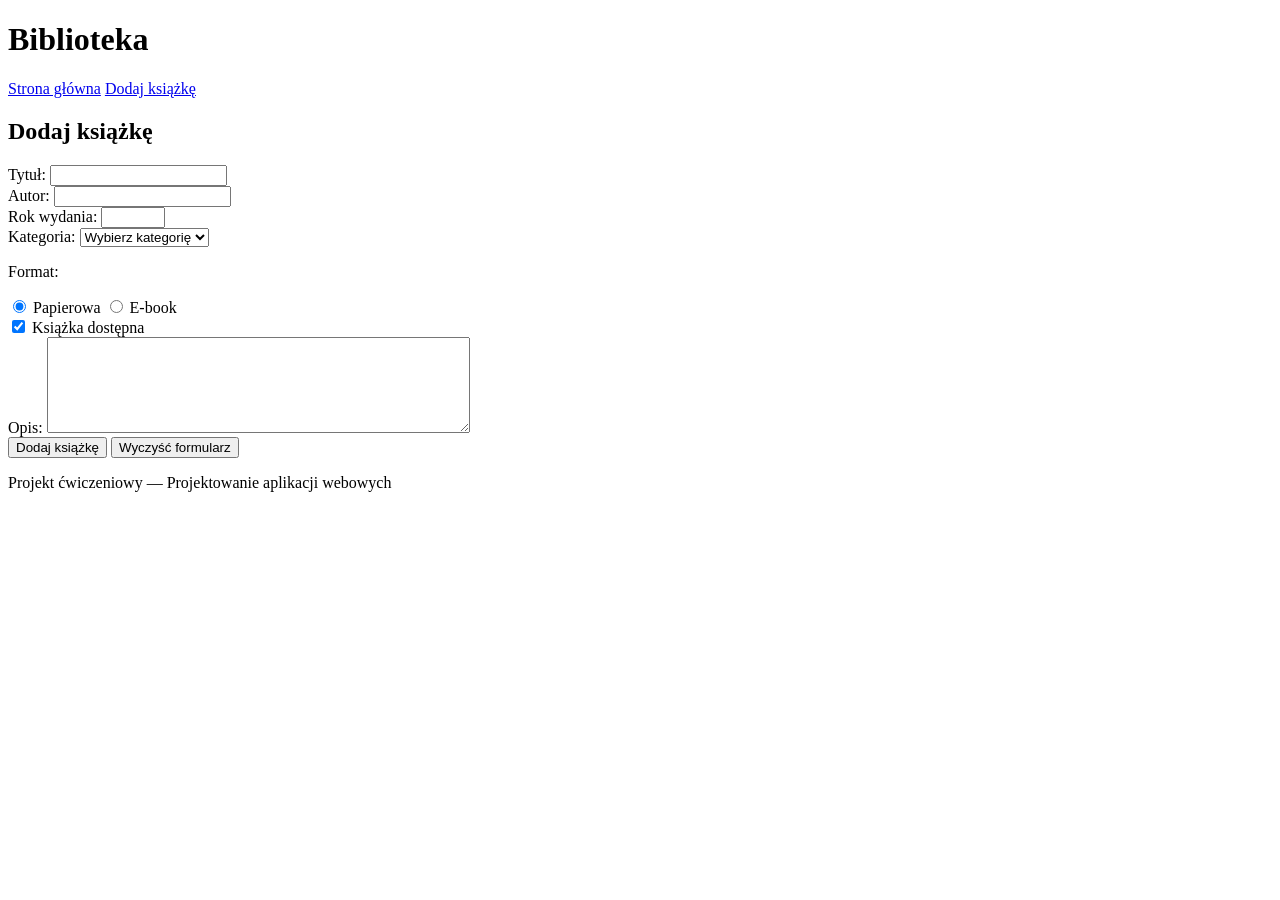
==== frontend/add_book.html @ af8cf28b "dodanie wyszukiwarki ksiazek" ====
<!DOCTYPE html>
<html lang="pl">
<head>
    <meta charset="UTF-8">
    <meta name="viewport" content="width=device-width, initial-scale=1.0">
    <title>Dodaj książkę — Biblioteka</title>
</head>

<body>

    <header>
        <h1>Biblioteka</h1>

        <nav>
            <a href="index.html">Strona główna</a>
            <a href="add_book.html">Dodaj książkę</a>
        </nav>
    </header>

    <main>

        <section>
            <h2>Dodaj książkę</h2>

            <form method="post">

                <div>
                    <label for="title">
                        Tytuł:
                    </label>

                    <input
                        type="text"
                        id="title"
                        name="title"
                        required
                    >
                </div>

                <div>
                    <label for="author">
                        Autor:
                    </label>

                    <input
                        type="text"
                        id="author"
                        name="author"
                        required
                    >
                </div>

                <div>
                    <label for="year">
                        Rok wydania:
                    </label>

                    <input
                        type="number"
                        id="year"
                        name="year"
                        min="0"
                        max="2100"
                    >
                </div>

                <div>
                    <label for="category">
                        Kategoria:
                    </label>

                    <select
                        id="category"
                        name="category"
                    >
                        <option value="">
                            Wybierz kategorię
                        </option>

                        <option value="fantasy">
                            Fantasy
                        </option>

                        <option value="science-fiction">
                            Science fiction
                        </option>

                        <option value="crime">
                            Kryminał
                        </option>

                        <option value="other">
                            Inna
                        </option>
                    </select>
                </div>

                <div>
                    <p>Format:</p>

                    <input
                        type="radio"
                        id="paper"
                        name="format"
                        value="paper"
                        checked
                    >

                    <label for="paper">
                        Papierowa
                    </label>

                    <input
                        type="radio"
                        id="ebook"
                        name="format"
                        value="ebook"
                    >

                    <label for="ebook">
                        E-book
                    </label>
                </div>

                <div>
                    <input
                        type="checkbox"
                        id="available"
                        name="available"
                        checked
                    >

                    <label for="available">
                        Książka dostępna
                    </label>
                </div>

                <div>
                    <label for="description">
                        Opis:
                    </label>

                    <textarea
                        id="description"
                        name="description"
                        rows="6"
                        cols="50"
                    ></textarea>
                </div>

                <div>
                    <button type="submit">
                        Dodaj książkę
                    </button>

                    <button type="reset">
                        Wyczyść formularz
                    </button>
                </div>

            </form>
        </section>

    </main>

    <footer>
        <p>
            Projekt ćwiczeniowy — Projektowanie aplikacji webowych
        </p>
    </footer>

</body>
</html>
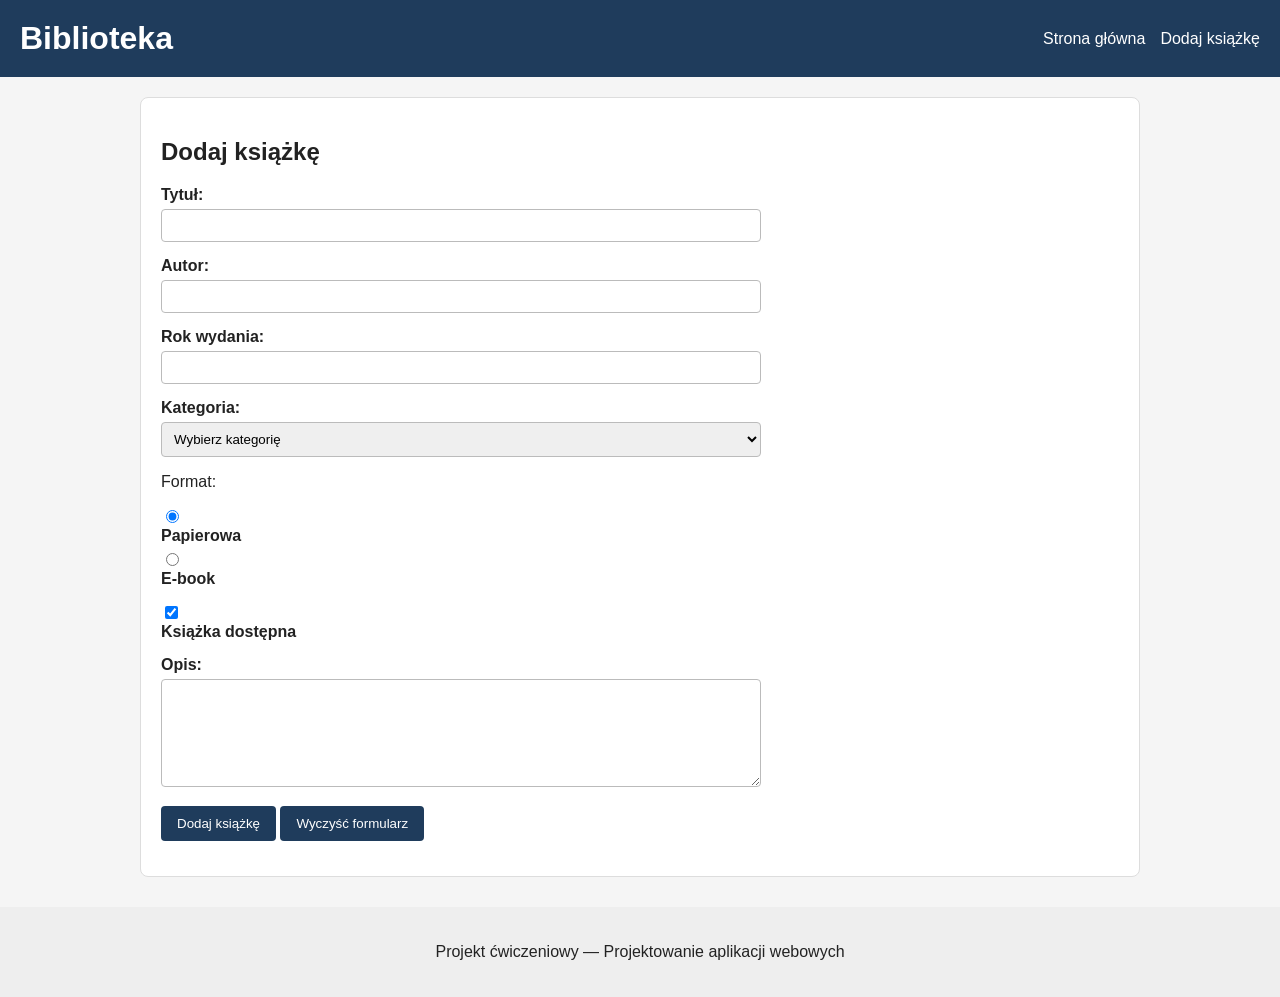
==== commit 987a6ae4: "Dodano arkusze stylów" ====
--- a/frontend/add_book.html
+++ b/frontend/add_book.html
@@ -4,6 +4,7 @@
     <meta charset="UTF-8">
     <meta name="viewport" content="width=device-width, initial-scale=1.0">
     <title>Dodaj książkę — Biblioteka</title>
+    <link rel="stylesheet" href="css/styles.css">
 </head>
 
 <body>
--- a/frontend/css/styles.css
+++ b/frontend/css/styles.css
@@ -0,0 +1,234 @@
+body {
+    margin: 0;
+
+    background-color: #f5f5f5;
+    color: #222222;
+
+    font-family: Arial, Helvetica, sans-serif;
+}
+
+header {display: flex;
+
+    justify-content: space-between;
+    align-items: center;
+
+    gap: 20px;
+    background-color: #1f3c5c;
+    color: white;
+
+    padding: 20px;
+}
+
+header h1 {
+   margin: 0;
+}
+
+nav {
+    display: flex;
+
+    gap: 15px;
+}
+
+nav a {
+    color: white;
+    text-decoration: none;
+}
+
+nav a:hover {
+    text-decoration: underline;
+}
+
+main {
+    width: 90%;
+    max-width: 1000px;
+
+    margin: 0 auto;
+}
+
+section {
+    background-color: white;
+
+    margin: 20px 0;
+    padding: 20px;
+
+    border: 1px solid #dddddd;
+    border-radius: 8px;
+}
+
+.book-card {
+    border: 1px solid #cccccc;
+    border-radius: 6px;
+
+    padding: 15px;
+    margin: 15px 0;
+
+    background-color: #fafafa;
+}
+
+.book-card h3 {
+    margin-top: 0;
+}
+
+.book-info {
+    color: #555555;
+}
+
+img {
+    max-width: 100%;
+    height: auto;
+}
+
+.library-image {
+    width: 300px;
+    border-radius: 8px;
+}
+
+table {
+    width: 100%;
+
+    border-collapse: collapse;
+
+    margin: 20px 0;
+}
+
+th,
+td {
+    border: 1px solid #cccccc;
+
+    padding: 10px;
+
+    text-align: left;
+}
+
+th {
+    background-color: #eeeeee;
+}
+
+form {
+    max-width: 600px;
+}
+
+form div {
+    margin-bottom: 15px;
+}
+
+label {
+    display: block;
+
+    margin-bottom: 5px;
+
+    font-weight: bold;
+}
+
+input[type="text"],
+input[type="email"],
+input[type="password"],
+input[type="number"],
+input[type="date"],
+select,
+textarea {
+    width: 100%;
+
+    padding: 8px;
+
+    border: 1px solid #bbbbbb;
+    border-radius: 4px;
+
+    box-sizing: border-box;
+}
+
+button {
+    background-color: #1f3c5c;
+    color: white;
+
+    border: none;
+    border-radius: 4px;
+
+    padding: 10px 16px;
+
+    cursor: pointer;
+}
+
+button:hover {
+    background-color: #315c87;
+}
+
+footer {
+    margin-top: 30px;
+    padding: 20px;
+
+    text-align: center;
+
+    background-color: #eeeeee;
+}
+.flex-test {
+    display: flex;
+}
+.flex-test {
+    display: flex;
+    gap: 20px;
+}
+.book-list {
+    display: flex;
+
+    gap: 20px;
+}
+.book-card {
+    flex: 1 1 250px;
+}
+.search-form {
+    display: flex;
+
+    gap: 15px;
+
+    align-items: end;
+
+    max-width: none;
+}
+.search-form div {
+    flex: 1;
+    margin-bottom: 0;
+}
+.search-form button {
+    flex: 0 0 auto;
+}
+@media (max-width: 700px) {
+
+    header {
+        flex-direction: column;
+        align-items: flex-start;
+    }
+
+}
+@media (max-width: 700px) {
+
+    header {
+        flex-direction: column;
+        align-items: flex-start;
+    }
+
+    nav {
+        flex-direction: column;
+    }
+
+}
+@media (max-width: 700px) {
+
+    header {
+        flex-direction: column;
+        align-items: flex-start;
+    }
+
+    nav {
+        flex-direction: column;
+    }
+
+    .search-form {
+        flex-direction: column;
+        align-items: stretch;
+    }
+
+}
+.table-container {
+    overflow-x: auto;
+}
